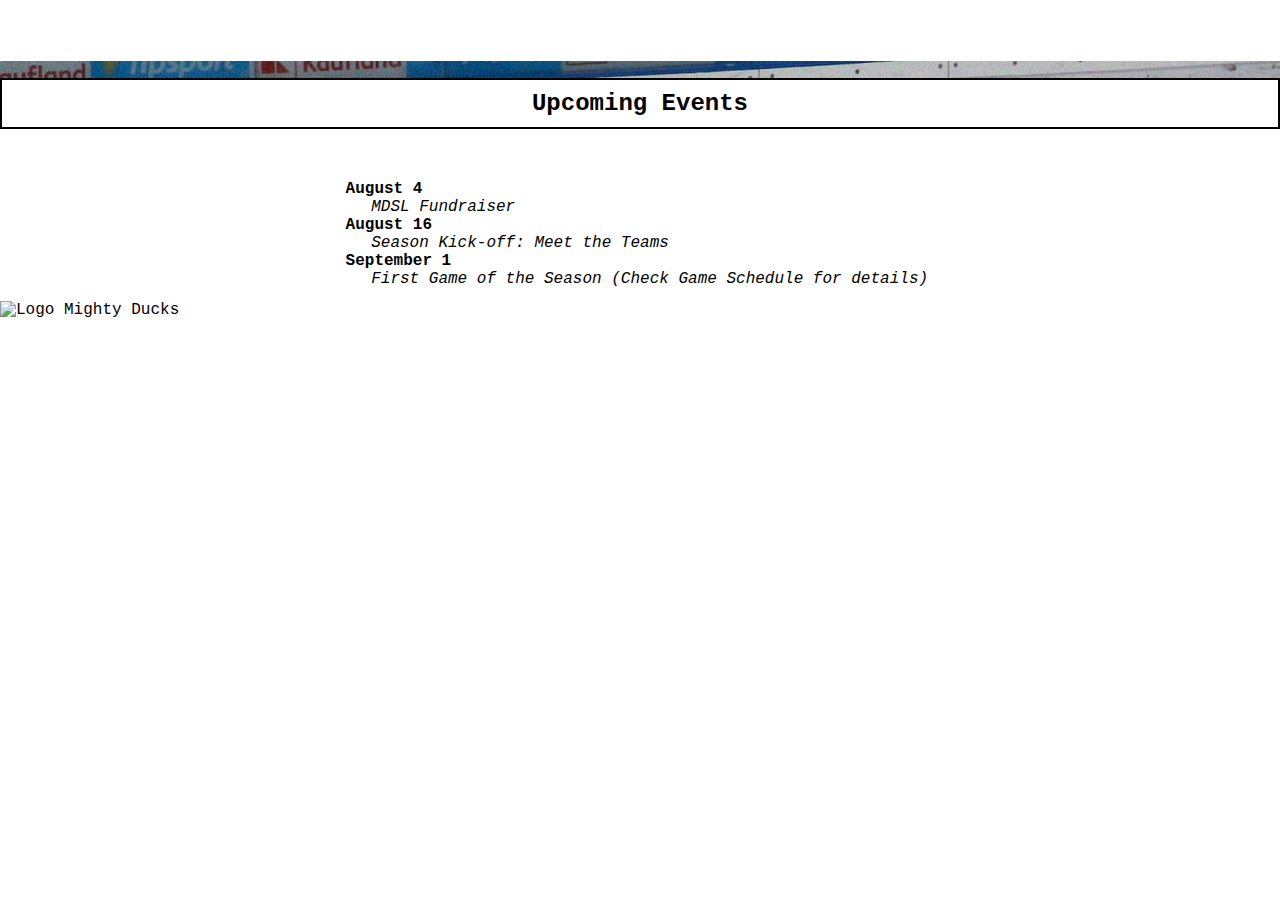
==== index.html @ fadfb379 "Segundo css por la mitad .css" ====
<!DOCTYPE html>
<html lang="es">
  <head>
    <meta charset="UTF-8">
    <meta name="viewport" content="width=device-width, initial-scale=1.0">
    <title>Mighty Ducks Hockey League</title>
    <link
      rel="shortcut icon"
      href="./assets/images/logoIcon.ico"
      type="image/x-icon"
    >
    <!-- <link rel="stylesheet" href="./style/style1.css"> -->
    <link rel="stylesheet" href="./style/style2.css">
  </head>
  <body>
    <header>
      <img
        src="./assets/images/logoMightyDucks-01.png"
        alt="Logo Mighty Ducks"
        width="200"
      >

      <h1>Mighty Ducks Hockey League</h1>
    </header>

    <nav>
      <ul>
        <a href="#" class="SoloTexto">Home</a>
        <a href="./assets/pages/about.html">About MDHL</a>
        <a href="./assets/pages/contact.html">Contact</a>
      </ul>
    </nav>
    
    <main>
      <section id="events">
        <h2>Upcoming Events</h2>
        <dl class="EventosIndex">
          
          <dt><h4>August 4</h4></dt>
          <dl><p>MDSL Fundraiser</p></dl>
          

          
          <dt><h4>August 16</h4></dt>
          <dl><p>Season Kick-off: Meet the Teams</p></dl>

          
          <dt><h4>September 1</h4></dt>
          <dl><p>First Game of the Season (Check Game Schedule for details)</p></dl>
          
        </dl>
      </section>
    </main>
  </body>
</html>
---- style/style1.css ----
* {
    margin: 0;
    padding: 0;
    box-sizing: border-box;
    font-family: 'Courier New', Courier, monospace;
    
}

header {
    background-image: url(../assets/images/hockey1.jpg);
    background-size: cover;
    background-repeat: no-repeat;
    background-position-y: 15%;
    background-clip: border-box;
    padding: 4rem;
    border: 1px solid black;
    align-items: center;
    height: 250px;
}

header img {
    display: inline-block;
    position:  absolute;
    top: 200px;
    right: 130px;
}

header>h1 {
    color: #e8280fdf;
    position: absolute;
    left: 5px;
    top: 10px;
}

nav {
    float: left;
    display: inline;
}

nav li {
    margin-bottom: 150px;
    margin-top: 80px;
}
.SoloTexto {
    color: black;
    text-decoration: none;
  }

nav > a {
    display: block;
    margin: 0 3em 4em 3em;
    
}

main > ul {
    display: inline;
}

nav a {
    text-decoration: underline;
    color: #0f057e;
    font-weight: bold;
    padding-top: 10px;
    padding-bottom: 10px;
    padding-left: 15px;
     
}


main section dt {
    margin-top: 25px;
    margin-left: 150px;
}

main section dl {
    display: inline-block;
    padding-bottom: 105px;
    margin-left: 170px;
}


main section h2 {
    color: white;
    background-color: black;
    text-align: center;
    padding: 15px;
}

.ArticleAbout{
    margin-top: 60px;
    margin-left: 40px;
}
.ParrafoAbout{
    margin-top: 2px;
    margin-left: 200px;
}
.link1{
    margin-top: 120px;
    margin-left: 10px;
}
.link2{
    margin-top: -50px;
    margin-left: 10px;
}
.link3{
    margin-top: -80px;
    margin-left: 10px;
}

.ArticleContact{
    margin-top: 60px;
    margin-left: 185px;
}
---- style/style2.css ----
/*selector univ*/
*{
    margin: 0;
    padding: 0;
    box-sizing: border-box;
    font-family: 'Courier New', Courier, monospace;
     
    
}
header{
    background-image: url("../assets/images/design1_image2.jpg");
    margin-top: 3.8rem;
    position: relative;
    background-repeat: no-repeat;
    max-width: 100%;
    
 }
h1{
    position: absolute;
    font-size: 2rem;
    bottom: 11rem;
    font-style: italic;
}
img{
    
    position: relative;
    top: 15rem;
    
}
h2{
    text-align: center;
    position: relative;
    bottom: 1.2rem;
    border: 2px solid black;
    padding: 10px;
    
}
nav{
    position: relative;
    bottom: 11.3rem;
    left: 75%;
}
.EventosIndex{
    position: relative;
    left: 27%;
    top: 2rem;
}
p{
    position: relative;
    left: 2%;
    font-style: italic;
}
.SoloTexto {
    background-color: rgb(0, 255, 76);
    color: white;
    padding: 10px 15px;
    border: 2px solid black;
    margin: 2px;
    border-radius: 5px;
  }
  a {
    background-color: blue;
    color: white;
    padding: 10px 15px;
    border: 2px solid black;
    margin: 2px;
    border-radius: 5px;
    text-decoration: none;
  }
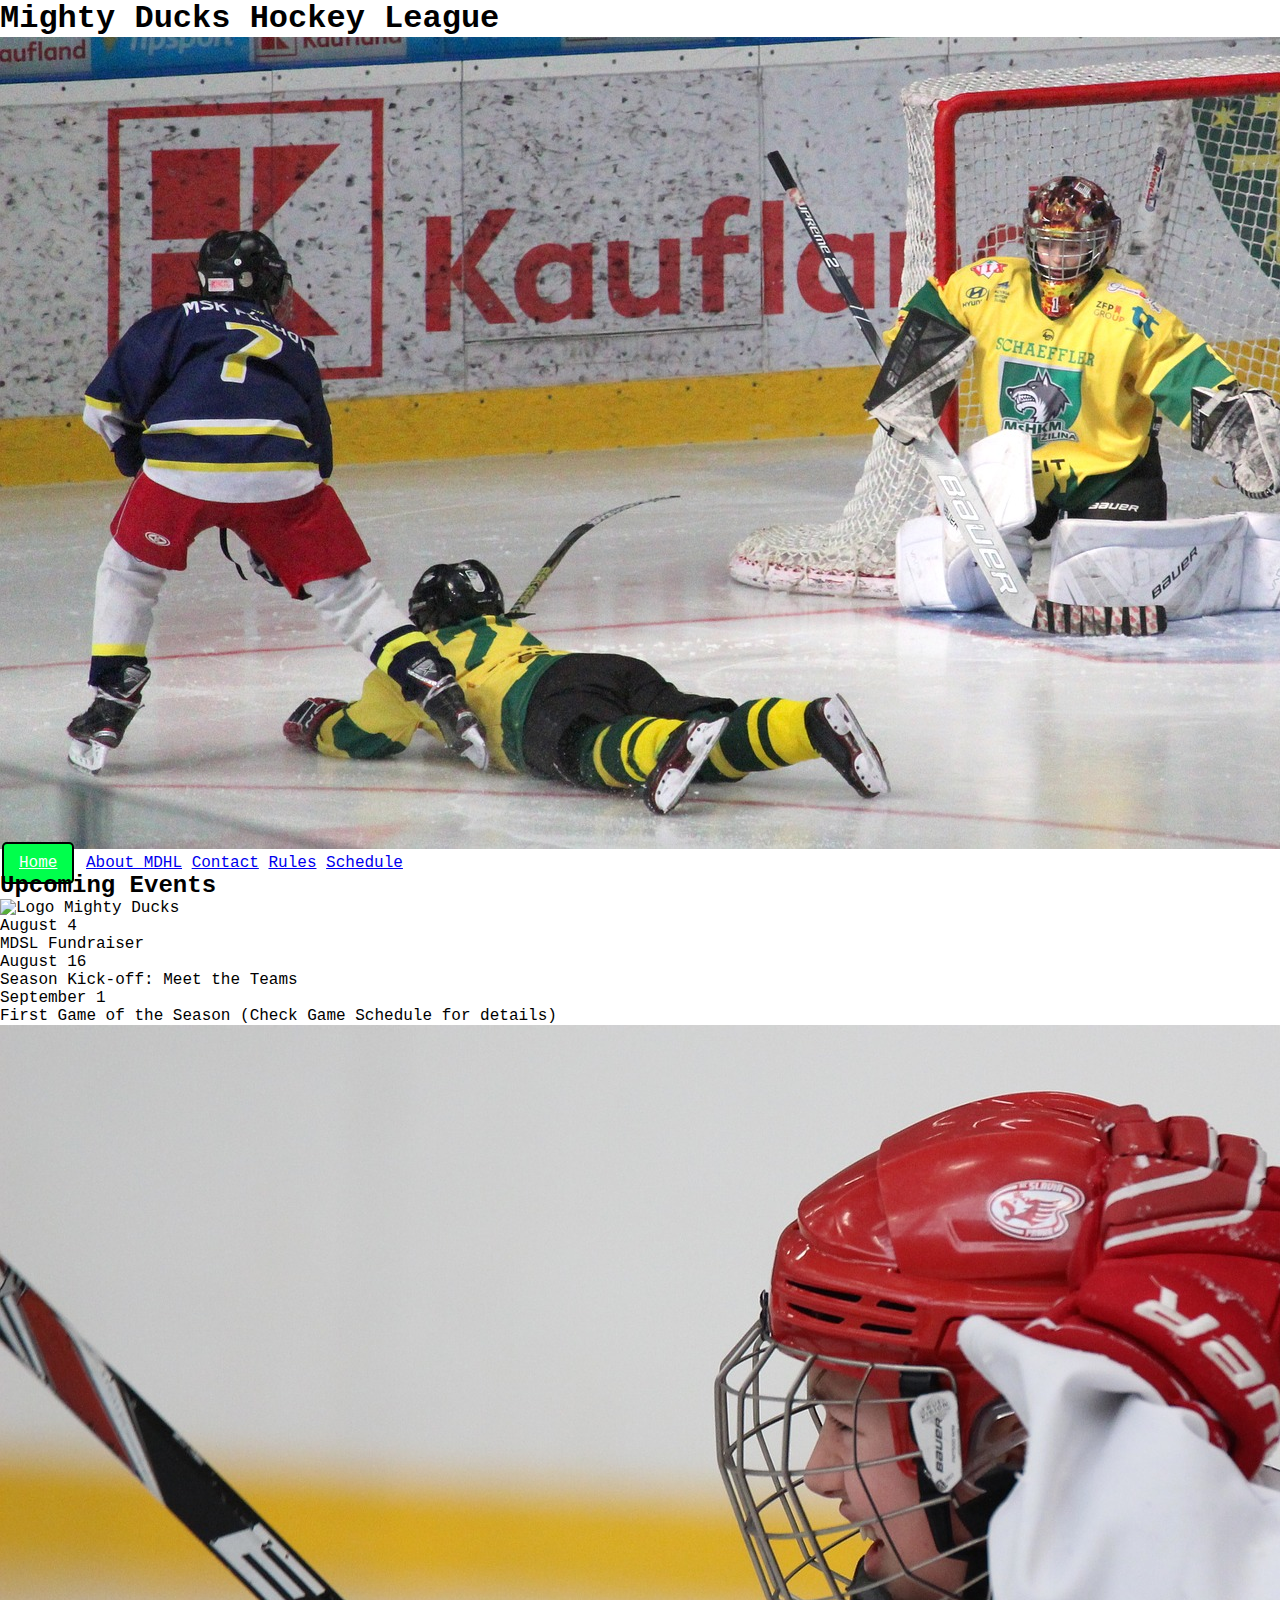
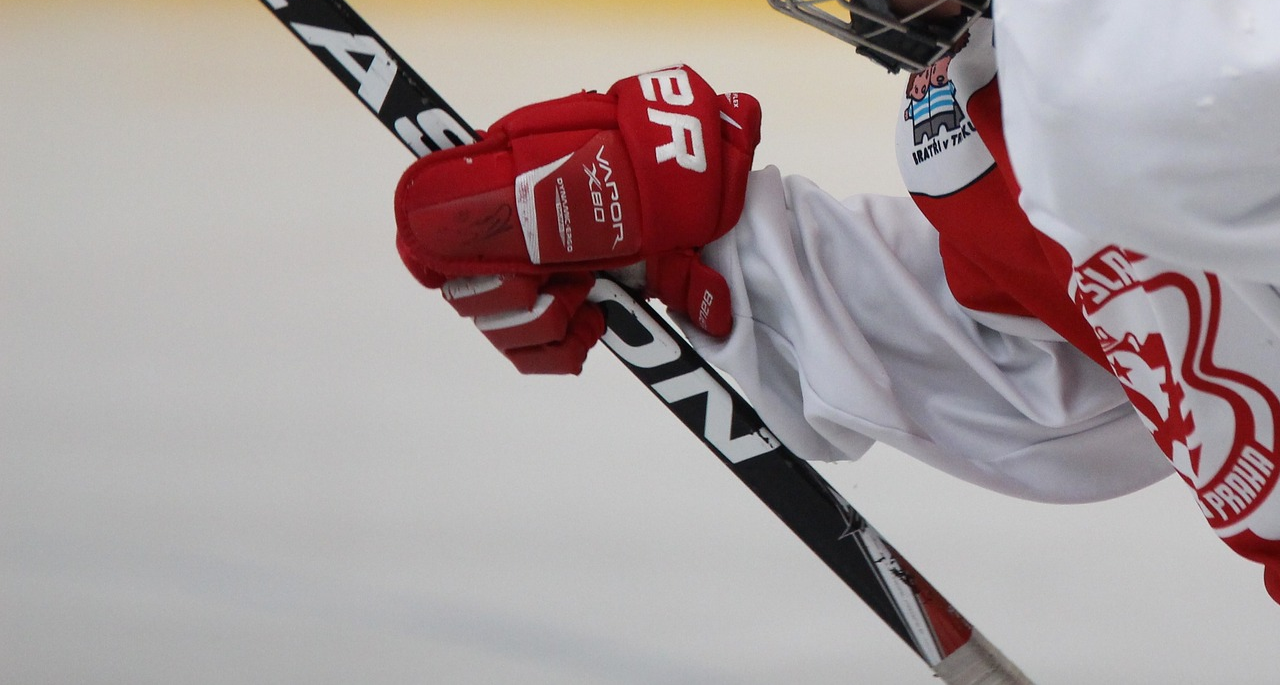
==== commit 08094297: "3ery4toCssArrancando" ====
--- a/index.html
+++ b/index.html
@@ -1,55 +1,46 @@
 <!DOCTYPE html>
 <html lang="es">
-  <head>
-    <meta charset="UTF-8">
-    <meta name="viewport" content="width=device-width, initial-scale=1.0">
-    <title>Mighty Ducks Hockey League</title>
-    <link
-      rel="shortcut icon"
-      href="./assets/images/logoIcon.ico"
-      type="image/x-icon"
-    >
-    <!-- <link rel="stylesheet" href="./style/style1.css"> -->
-    <link rel="stylesheet" href="./style/style2.css">
-  </head>
-  <body>
-    <header>
-      <img
-        src="./assets/images/logoMightyDucks-01.png"
-        alt="Logo Mighty Ducks"
-        width="200"
-      >
 
-      <h1>Mighty Ducks Hockey League</h1>
-    </header>
+<head>
+  <meta charset="UTF-8">
+  <meta name="viewport" content="width=device-width, initial-scale=1.0">
+  <title>Mighty Ducks Hockey League</title>
+  <link rel="shortcut icon" href="./assets/images/Logo-Mighty-ducks-01.ico" type="image/x-icon">
+  <!-- <link rel="stylesheet" href="./style/style1.css"> -->
+  <!-- <link rel="stylesheet" href="./style/style2.css"> -->
+  <link rel="stylesheet" href="./style/style3.css">
+</head>
 
-    <nav>
-      <ul>
-        <a href="#" class="SoloTexto">Home</a>
-        <a href="./assets/pages/about.html">About MDHL</a>
-        <a href="./assets/pages/contact.html">Contact</a>
-      </ul>
-    </nav>
-    
-    <main>
-      <section id="events">
-        <h2>Upcoming Events</h2>
-        <dl class="EventosIndex">
-          
-          <dt><h4>August 4</h4></dt>
-          <dl><p>MDSL Fundraiser</p></dl>
-          
+<body>
+  <header>
+     <h1>Mighty Ducks Hockey League</h1>
+     <img src="./assets/images/design1_image2.png" alt="banner team">
+  </header>
 
-          
-          <dt><h4>August 16</h4></dt>
-          <dl><p>Season Kick-off: Meet the Teams</p></dl>
+  <nav>
+      <a href="#" class="SoloTexto">Home</a>
+      <a href="./assets/pages/about.html">About MDHL</a>
+      <a href="./assets/pages/contact.html">Contact</a>
+      <a href="./assets/pages/rules.html">Rules</a>
+      <a href="./assets/pages/Schedule.html">Schedule</a>
+  </nav>
 
-          
-          <dt><h4>September 1</h4></dt>
-          <dl><p>First Game of the Season (Check Game Schedule for details)</p></dl>
-          
-        </dl>
-      </section>
-    </main>
-  </body>
-</html>
+  <main>
+    <section id="events">
+     <h2>Upcoming Events</h2>
+      <img src="./assets/images/logoMightyDucks-01.png" alt="Logo Mighty Ducks" width="200">
+      <dl>
+          <dt>August 4</dt>
+            <dd>MDSL Fundraiser</dd>
+          <dt>August 16</dt>
+            <dd>Season Kick-off: Meet the Teams</dd>
+          <dt>September 1</dt>
+            <dd>First Game of the Season (Check Game Schedule for details)</dd>
+      </dl>
+      <img src="./assets/images/hockey1.png" alt="jugador">
+
+    </section>
+  </main>
+</body>
+
+</html>--- a/style/style2.css
+++ b/style/style2.css
@@ -4,6 +4,7 @@
     padding: 0;
     box-sizing: border-box;
     font-family: 'Courier New', Courier, monospace;
+    
      
     
 }
@@ -14,17 +15,21 @@
     background-repeat: no-repeat;
     max-width: 100%;
     
+    
+    
  }
 h1{
     position: absolute;
     font-size: 2rem;
     bottom: 11rem;
     font-style: italic;
+    left: 10px;
 }
 img{
-    
     position: relative;
     top: 15rem;
+    display: flex;
+     
     
 }
 h2{
@@ -67,3 +72,36 @@
     border-radius: 5px;
     text-decoration: none;
   }
+  .ArticleContact{
+    
+    position: relative;
+    left: 12%;
+    text-decoration: none;
+    border: 5px solid rgb(255, 255, 255);
+    
+    margin-left: 100px;
+    margin-top: 30px;
+
+}
+.email-link{
+    text-decoration: none;
+    background-color: rgb(255, 255, 255);
+    color:rgb(45, 19, 178);
+    border: none;
+    margin: 2px;
+    border-radius: 5px;
+    text-decoration: navy;
+    font-weight: bold;
+}
+.ArticleAbout{
+    
+    position: relative;
+    left: 12%;
+    text-decoration: none;
+
+}
+.ParrafoAbout{
+    max-width: 1150px;
+  margin-left: auto;
+  margin-right: auto;
+}--- a/style/style3.css
+++ b/style/style3.css
@@ -0,0 +1,15 @@
+/*selector univ*/
+*{
+    margin: 0;
+    padding: 0;
+    box-sizing: border-box;
+    font-family: 'Courier New', Courier, monospace;
+}
+.SoloTexto {
+    background-color: rgb(0, 255, 76);
+    color: white;
+    padding: 10px 15px;
+    border: 2px solid black;
+    margin: 2px;
+    border-radius: 5px;
+}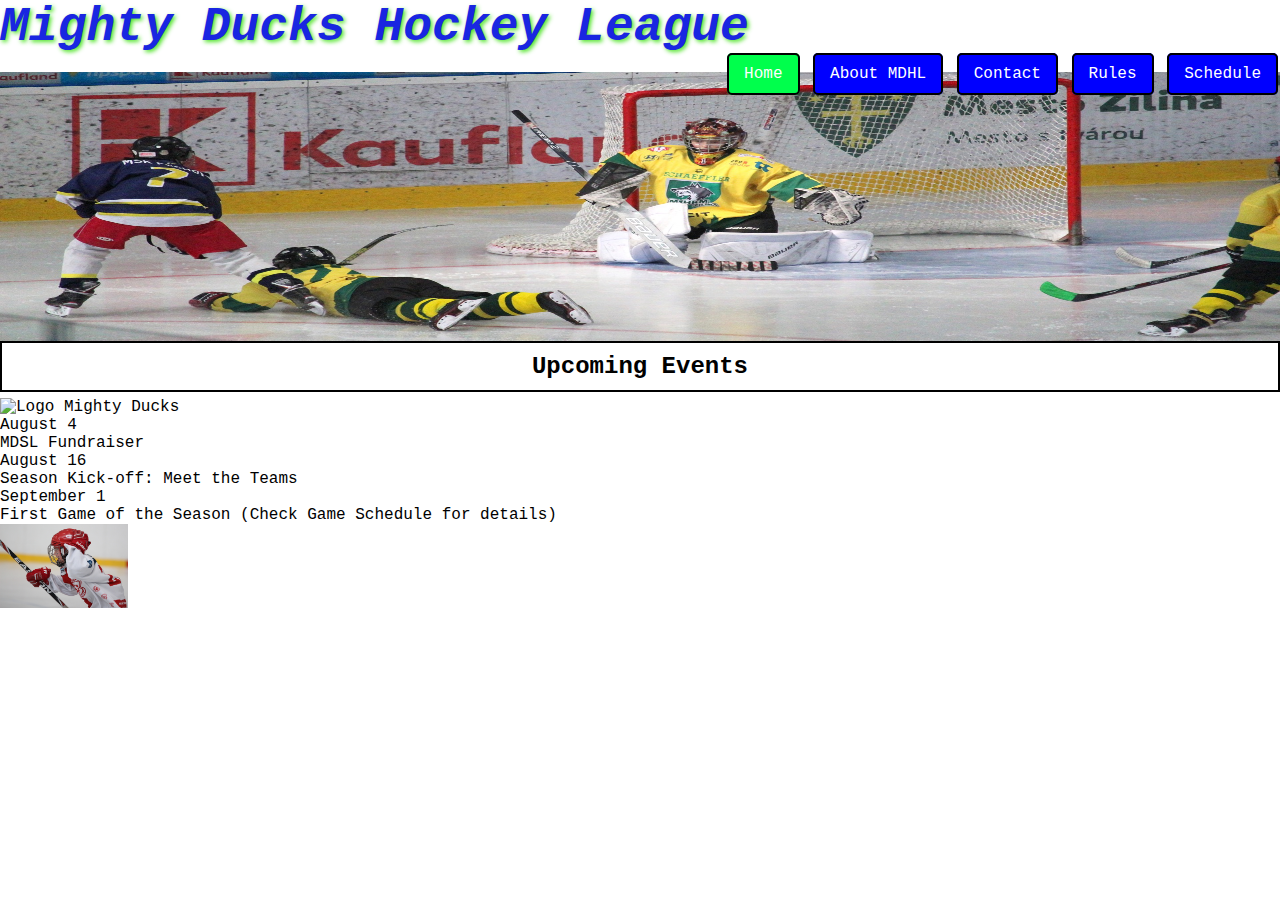
==== commit 56044aab: "Ya tengo acomodados los index y armadas las 2 pag sin rellenar" ====
--- a/index.html
+++ b/index.html
@@ -14,19 +14,21 @@
 <body>
   <header>
      <h1>Mighty Ducks Hockey League</h1>
-     <img src="./assets/images/design1_image2.png" alt="banner team">
-  </header>
-
-  <nav>
+     <nav>
       <a href="#" class="SoloTexto">Home</a>
       <a href="./assets/pages/about.html">About MDHL</a>
       <a href="./assets/pages/contact.html">Contact</a>
       <a href="./assets/pages/rules.html">Rules</a>
       <a href="./assets/pages/Schedule.html">Schedule</a>
   </nav>
+     <img src="./assets/images/design1_image2.png" alt="banner team">
+     
+    </header>
+
+ 
 
   <main>
-    <section id="events">
+    <section>
      <h2>Upcoming Events</h2>
       <img src="./assets/images/logoMightyDucks-01.png" alt="Logo Mighty Ducks" width="200">
       <dl>
@@ -37,7 +39,7 @@
           <dt>September 1</dt>
             <dd>First Game of the Season (Check Game Schedule for details)</dd>
       </dl>
-      <img src="./assets/images/hockey1.png" alt="jugador">
+      <img src="./assets/images/hockey1.png" alt="jugador" class="img_section">
 
     </section>
   </main>
--- a/style/style3.css
+++ b/style/style3.css
@@ -5,6 +5,17 @@
     box-sizing: border-box;
     font-family: 'Courier New', Courier, monospace;
 }
+
+/*Titulo Principal*/
+h1{
+    position: static;
+    font-size: 3rem;   
+    font-style: italic;
+    color: rgb(25, 38, 225);
+    text-shadow: 2px 2px 4px rgba(58, 225, 12, 0.89);
+}
+
+/*Boton de pagina actual de otro color*/
 .SoloTexto {
     background-color: rgb(0, 255, 76);
     color: white;
@@ -12,4 +23,49 @@
     border: 2px solid black;
     margin: 2px;
     border-radius: 5px;
+}
+
+/*Colores a los botones del nav*/
+ nav a {
+    background-color: blue;
+    color: white;
+    padding: 10px 15px;
+    border: 2px solid black;
+    margin: 2px;
+    border-radius: 5px;
+    text-decoration: none;
+    /* position: relative;
+    bottom: 11.3rem;
+    left: 75%; */
+} 
+/*Imagen principal del header*/
+header img {
+    max-height: 30vh;
+    width: 100%;
+    /* object-fit: cover o contain;  Asegura que la imagen se ajuste dentro del contenedor */
+}
+
+/*Botones para ir a las paginas*/
+header nav{
+    float: right;
+    margin-left: auto;
+    position: relative;
+    top: 0.7rem;
+}
+
+/*Titulo centrado del main section*/
+h2{
+    text-align: center;
+    position: relative;
+    bottom: 0.4rem;
+    border: 2px solid black;
+    padding: 10px;
+    
+}
+/*Imagenes que van dentro del main debajo del texto*/
+
+main section .img_section {
+    max-height: 10vh;
+    width: 10%;
+    /* object-fit: cover o contain;  Asegura que la imagen se ajuste dentro del contenedor */
 }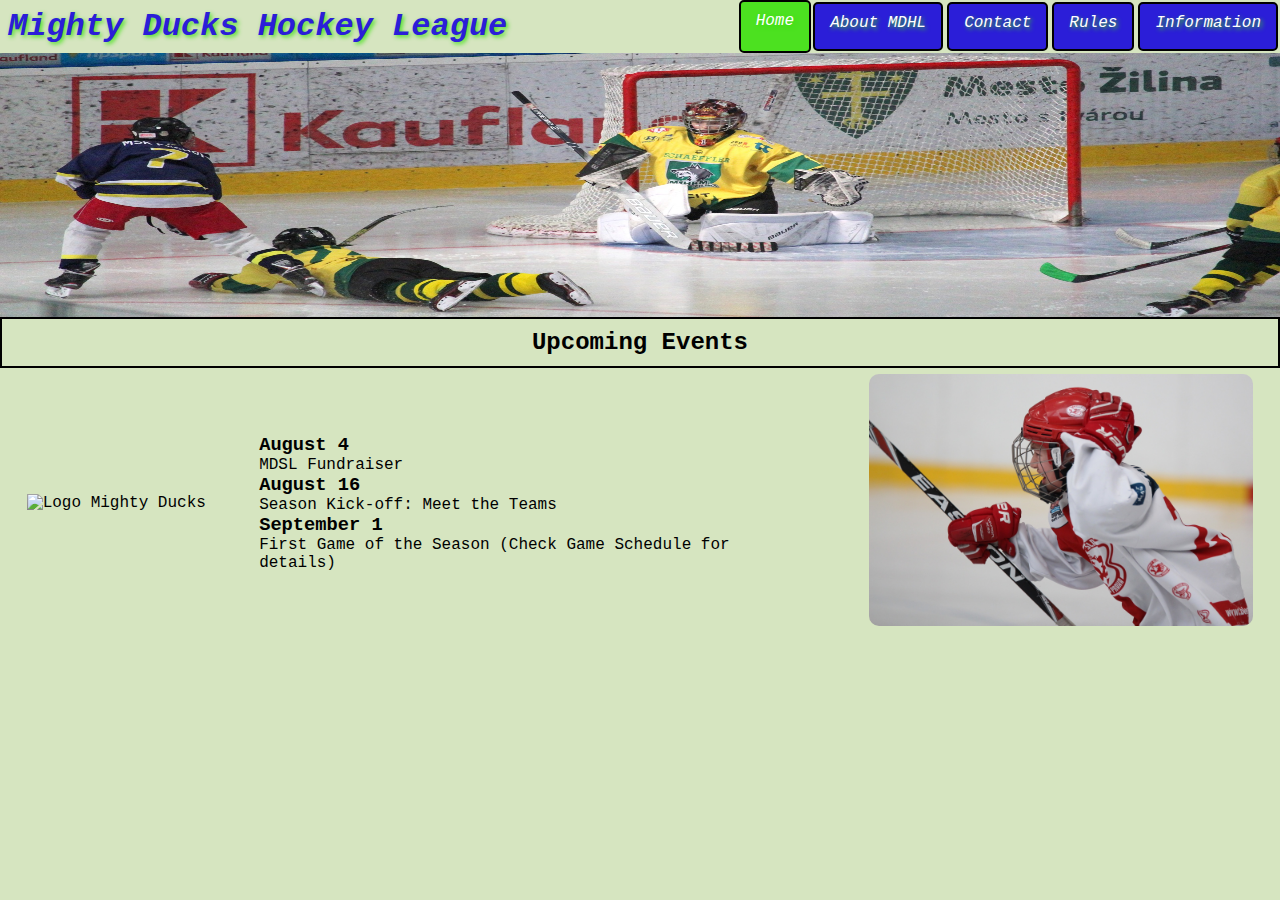
==== commit 9d32b03d: "modificado sin terminar" ====
--- a/index.html
+++ b/index.html
@@ -13,35 +13,44 @@
 
 <body>
   <header>
-     <h1>Mighty Ducks Hockey League</h1>
-     <nav>
+    <h1>Mighty Ducks Hockey League</h1>
+    <nav>
       <a href="#" class="SoloTexto">Home</a>
       <a href="./assets/pages/about.html">About MDHL</a>
       <a href="./assets/pages/contact.html">Contact</a>
       <a href="./assets/pages/rules.html">Rules</a>
-      <a href="./assets/pages/Schedule.html">Schedule</a>
-  </nav>
-     <img src="./assets/images/design1_image2.png" alt="banner team">
-     
-    </header>
-
- 
+      <a href="./assets/pages/information.html">Information</a>
+    </nav>
+  </header>
 
   <main>
-    <section>
-     <h2>Upcoming Events</h2>
-      <img src="./assets/images/logoMightyDucks-01.png" alt="Logo Mighty Ducks" width="200">
-      <dl>
-          <dt>August 4</dt>
-            <dd>MDSL Fundraiser</dd>
-          <dt>August 16</dt>
-            <dd>Season Kick-off: Meet the Teams</dd>
-          <dt>September 1</dt>
-            <dd>First Game of the Season (Check Game Schedule for details)</dd>
-      </dl>
-      <img src="./assets/images/hockey1.png" alt="jugador" class="img_section">
+    <div class="banner">
+      <img src="./assets/images/design1_image2.png" alt="banner team">
+    </div>
+    <h2>Upcoming Events</h2>
+    <div class="cajitas">
+      <div>
 
-    </section>
+
+        <img src="./assets/images/logoMightyDucks-01.png" alt="Logo Mighty Ducks" width="200" class="imagen-loca">
+      </div>
+      <div class="texto text-inicio">
+
+
+        <article>
+          <h3>August 4</h3>
+          <p>MDSL Fundraiser</p>
+          <h3>August 16</h3>
+          <p>Season Kick-off: Meet the Teams</p>
+          <h3>September 1</h3>
+          <p>First Game of the Season (Check Game Schedule for details)</p>
+        </article>
+      </div>
+        <div>
+          <img src="./assets/images/hockey1.png" alt="jugador" class="img_section">
+        </div>
+
+      </div>
   </main>
 </body>
 
--- a/style/style3.css
+++ b/style/style3.css
@@ -4,30 +4,43 @@
     padding: 0;
     box-sizing: border-box;
     font-family: 'Courier New', Courier, monospace;
+    background-color: rgb(214, 229, 192) ;
 }
 
 /*Titulo Principal*/
-h1{
-    position: static;
-    font-size: 3rem;   
+header{
+    display: flex;
+    font-size: 1rem;   
     font-style: italic;
-    color: rgb(25, 38, 225);
+    color: rgb(43, 30, 216);
     text-shadow: 2px 2px 4px rgba(58, 225, 12, 0.89);
+    justify-content: space-between;
+    /* background-image: url(../assets/images/design1_image1.png); */
+    
 }
 
-/*Boton de pagina actual de otro color*/
-.SoloTexto {
-    background-color: rgb(0, 255, 76);
-    color: white;
-    padding: 10px 15px;
-    border: 2px solid black;
-    margin: 2px;
-    border-radius: 5px;
+/*header mod titulo tamaño*/
+header h1{
+   display: flex;
+   margin: 8px;
+   /* background-image: url(../assets/images/design1_image1.png); */
+}
+
+/*Botones para ir a las paginas*/
+header nav{
+    /* float: right;
+    margin-left: auto;
+    position: relative;
+    top: 0.7rem; */
+    display: flex;
+    flex-wrap: wrap;
+    /* background-image: url(../assets/images/design1_image1.png); */
 }
 
 /*Colores a los botones del nav*/
- nav a {
-    background-color: blue;
+body header nav a {
+    
+    background-color: rgb(43, 30, 216);
     color: white;
     padding: 10px 15px;
     border: 2px solid black;
@@ -38,19 +51,33 @@
     bottom: 11.3rem;
     left: 75%; */
 } 
-/*Imagen principal del header*/
-header img {
-    max-height: 30vh;
+
+/*Boton de pagina actual de otro color*/
+.SoloTexto {
+    background-color: rgb(58, 225, 12, 0.89);
+    color: white;
+    padding: 10px 15px;
+    border: 2px solid black;
+    margin: 0.1px;
+    border-radius: 5px;
+}
+/*------------------------------------------------------------*/
+.banner{
     width: 100%;
-    /* object-fit: cover o contain;  Asegura que la imagen se ajuste dentro del contenedor */
+    height: 30vh;
 }
 
-/*Botones para ir a las paginas*/
-header nav{
-    float: right;
-    margin-left: auto;
-    position: relative;
-    top: 0.7rem;
+/* .text-inicio{
+flex-grow:;
+} */
+
+.banner img{
+    width: 100%;
+    height: 100%;
+}
+
+main article{
+    width: 90%;
 }
 
 /*Titulo centrado del main section*/
@@ -60,12 +87,56 @@
     bottom: 0.4rem;
     border: 2px solid black;
     padding: 10px;
+}
+
+/*Imagenes que van dentro del main debajo del texto*/
+.cajitas{
+    display: flex;
+    align-items: center;
+    justify-content: space-around;
+ }
+
+/* Logo que va en el section */
+/* .imagen-loca{
+   width: 100%;
+} */
+
+/*dl del about achicar un poco*/
+/* main section .dl-about{
     
+} */
+
+main .img_section {
+    max-height: 250vh;
+    width: 30vw;
+    border-radius: 10px;
+    /* object-fit: cover o contain;  Asegura que la imagen se ajuste dentro del contenedor */
 }
-/*Imagenes que van dentro del main debajo del texto*/
 
-main section .img_section {
-    max-height: 10vh;
-    width: 10%;
-    /* object-fit: cover o contain;  Asegura que la imagen se ajuste dentro del contenedor */
-}+.contenedor_de_texto{
+
+     display: block;
+}
+
+.dl_titulo{
+    text-align: center;
+}
+
+.pseudo_titulos{
+    font-weight: bold;
+}
+
+.ol ol_regulations{
+    list-style-type: upper-alpha;
+}
+
+
+.ol_fields{
+   list-style-type: upper-alpha;
+}
+
+.all_play li{
+    list-style-type:disc;
+}
+
+
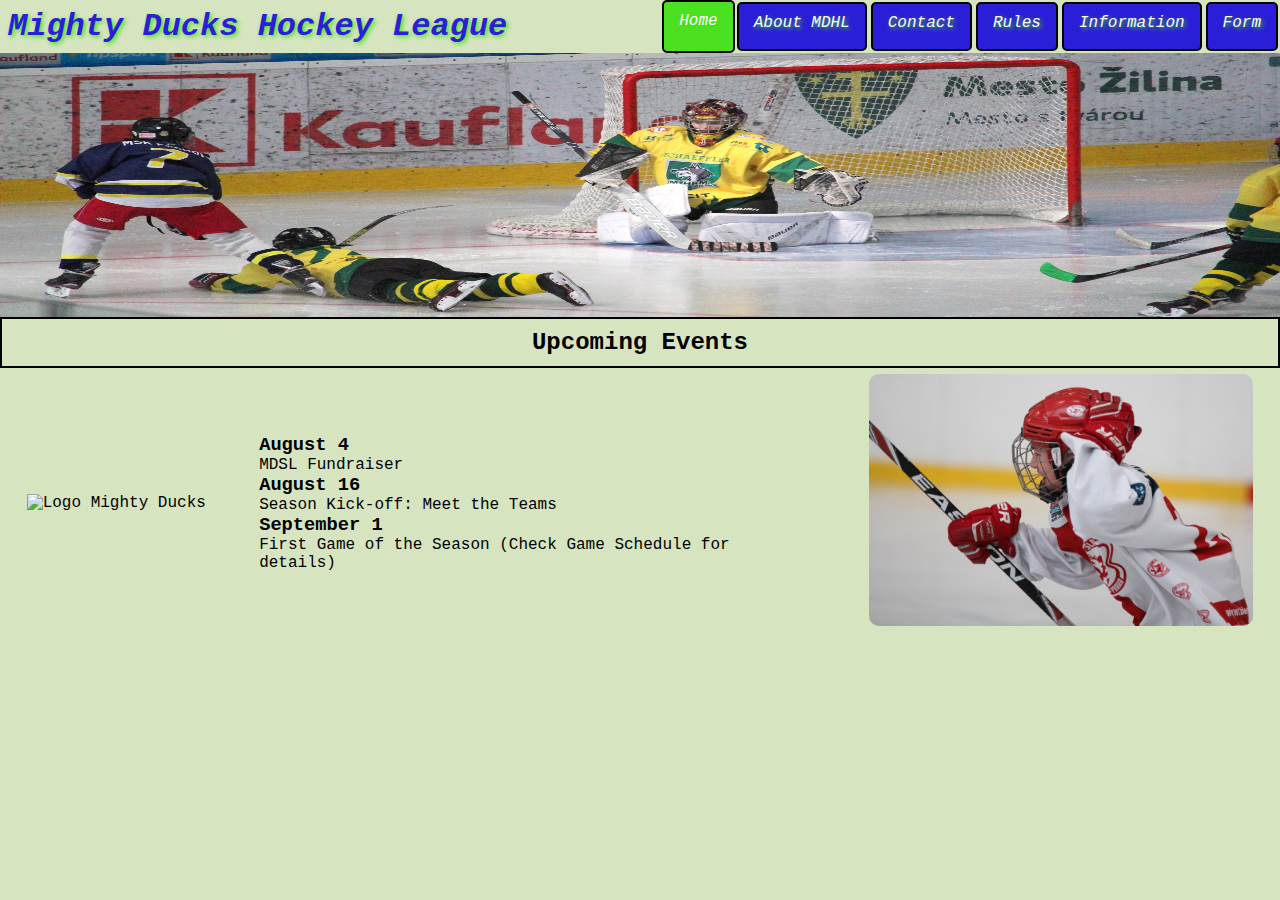
==== commit 068edfda: "modificad5" ====
--- a/index.html
+++ b/index.html
@@ -20,6 +20,7 @@
       <a href="./assets/pages/contact.html">Contact</a>
       <a href="./assets/pages/rules.html">Rules</a>
       <a href="./assets/pages/information.html">Information</a>
+      <a href="./assets/pages/form.html">Form</a>
     </nav>
   </header>
 
@@ -46,11 +47,11 @@
           <p>First Game of the Season (Check Game Schedule for details)</p>
         </article>
       </div>
-        <div>
-          <img src="./assets/images/hockey1.png" alt="jugador" class="img_section">
-        </div>
+      <div>
+        <img src="./assets/images/hockey1.png" alt="jugador" class="img_section">
+      </div>
 
-      </div>
+    </div>
   </main>
 </body>
 
--- a/style/style3.css
+++ b/style/style3.css
@@ -1,33 +1,33 @@
 /*selector univ*/
-*{
+* {
     margin: 0;
     padding: 0;
     box-sizing: border-box;
     font-family: 'Courier New', Courier, monospace;
-    background-color: rgb(214, 229, 192) ;
+    background-color: rgb(214, 229, 192);
 }
 
 /*Titulo Principal*/
-header{
+header {
     display: flex;
-    font-size: 1rem;   
+    font-size: 1rem;
     font-style: italic;
     color: rgb(43, 30, 216);
     text-shadow: 2px 2px 4px rgba(58, 225, 12, 0.89);
     justify-content: space-between;
     /* background-image: url(../assets/images/design1_image1.png); */
-    
+
 }
 
 /*header mod titulo tamaño*/
-header h1{
-   display: flex;
-   margin: 8px;
-   /* background-image: url(../assets/images/design1_image1.png); */
+header h1 {
+    display: flex;
+    margin: 8px;
+    /* background-image: url(../assets/images/design1_image1.png); */
 }
 
 /*Botones para ir a las paginas*/
-header nav{
+header nav {
     /* float: right;
     margin-left: auto;
     position: relative;
@@ -39,7 +39,7 @@
 
 /*Colores a los botones del nav*/
 body header nav a {
-    
+
     background-color: rgb(43, 30, 216);
     color: white;
     padding: 10px 15px;
@@ -50,7 +50,7 @@
     /* position: relative;
     bottom: 11.3rem;
     left: 75%; */
-} 
+}
 
 /*Boton de pagina actual de otro color*/
 .SoloTexto {
@@ -61,8 +61,9 @@
     margin: 0.1px;
     border-radius: 5px;
 }
+
 /*------------------------------------------------------------*/
-.banner{
+.banner {
     width: 100%;
     height: 30vh;
 }
@@ -71,30 +72,31 @@
 flex-grow:;
 } */
 
-.banner img{
+.banner img {
     width: 100%;
     height: 100%;
 }
 
-main article{
+main article {
     width: 90%;
 }
 
 /*Titulo centrado del main section*/
-h2{
+h2 {
     text-align: center;
     position: relative;
     bottom: 0.4rem;
     border: 2px solid black;
     padding: 10px;
+    width: 100vw;
 }
 
 /*Imagenes que van dentro del main debajo del texto*/
-.cajitas{
+.cajitas {
     display: flex;
     align-items: center;
     justify-content: space-around;
- }
+}
 
 /* Logo que va en el section */
 /* .imagen-loca{
@@ -105,6 +107,9 @@
 /* main section .dl-about{
     
 } */
+main {
+    width: 100vw;
+}
 
 main .img_section {
     max-height: 250vh;
@@ -113,30 +118,52 @@
     /* object-fit: cover o contain;  Asegura que la imagen se ajuste dentro del contenedor */
 }
 
-.contenedor_de_texto{
+.contenedor_de_texto {
 
-     display: block;
+    /* display: block; */
+    padding-left: 4rem;
+    width: 100%;
+
 }
 
-.dl_titulo{
+.dl_titulo {
     text-align: center;
 }
 
-.pseudo_titulos{
+.pseudo_titulos {
     font-weight: bold;
 }
 
-.ol ol_regulations{
+.ol_regulations {
     list-style-type: upper-alpha;
 }
 
 
-.ol_fields{
-   list-style-type: upper-alpha;
+.ol_fields {
+    list-style-type: upper-alpha;
 }
 
-.all_play li{
-    list-style-type:disc;
+.all_play li {
+    list-style-type: disc;
+
 }
 
+/* Elimina el margen inferior de los elementos h3 */
+/* .forma_text_info {
+    margin-bottom: 0; 
+} */
 
+/* Elimina el margen superior del primer párrafo después de cada h3 */
+/* .forma_text_info p {
+    margin-top: 0; 
+} */
+
+legend{
+    text-align: center;
+    
+    position: relative;
+    bottom: 0.4rem;
+    border: 2px solid black;
+    padding: 10px;
+    width: 20vw;
+}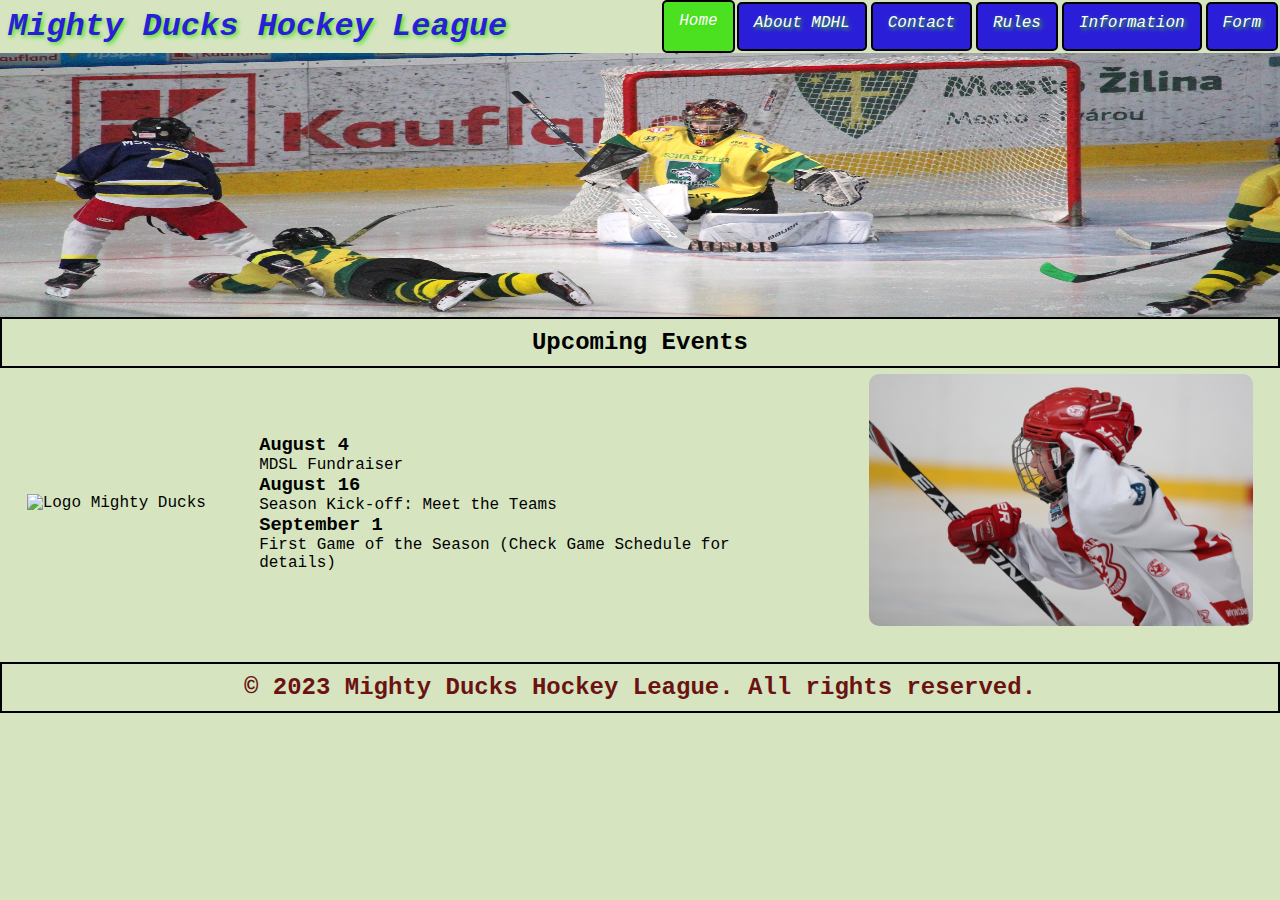
==== commit e0cb4f6b: "modificad6" ====
--- a/index.html
+++ b/index.html
@@ -53,6 +53,13 @@
 
     </div>
   </main>
+  <footer>
+
+    <div class="footer-bottom">
+        <h2>&copy; 2023 Mighty Ducks Hockey League. All rights reserved.</h2>
+    </div>
+  </footer>
 </body>
 
+
 </html>--- a/style/style3.css
+++ b/style/style3.css
@@ -158,7 +158,7 @@
     margin-top: 0; 
 } */
 
-legend{
+.legend{
     text-align: center;
     
     position: relative;
@@ -166,4 +166,76 @@
     border: 2px solid black;
     padding: 10px;
     width: 20vw;
-}+}
+
+/*Maps*/
+/* .maps{
+    display: flex;
+    width: 40rem;
+    position: relative;
+    height: 20rem;
+   
+    border-radius: 2rem 2rem;
+    align-items: center;
+    gap: 2rem;
+}
+
+
+
+
+.maps img{
+    width: 30%;
+    
+}
+
+.maps iframe{
+    width: 40%;
+    height: 18rem;
+    border-radius: 1rem;
+} */
+
+.container{
+    display: flex;
+    flex-wrap: wrap;
+    gap: 1rem;
+    justify-content: center;
+}
+
+.maps{
+    display: flex;
+    width: 40rem;
+    
+    height: 20rem;
+    background-color: #f3aa607e;
+    border-radius: 2rem 2rem;
+    align-items: center;
+    gap: 1rem;
+}
+
+.maps h2{
+    width: 20%;
+    text-shadow: 2px 2px 2px black;
+}
+.maps img{
+    width: 20%;
+    height: 100%;
+    border-radius: 2rem 0 0 2rem;
+}
+
+.maps iframe{
+    width: 60%;
+    height: 18rem;
+    border-radius: 1rem;
+}
+
+/*------------------------------------------------------------------*/
+/*rulesets para el footer*/
+footer{
+    
+    min-height: 14vh;
+    display: flex;
+    justify-content: center;
+    align-items: center;
+    color: rgb(107, 19, 19);
+    font-weight: bold;
+}
